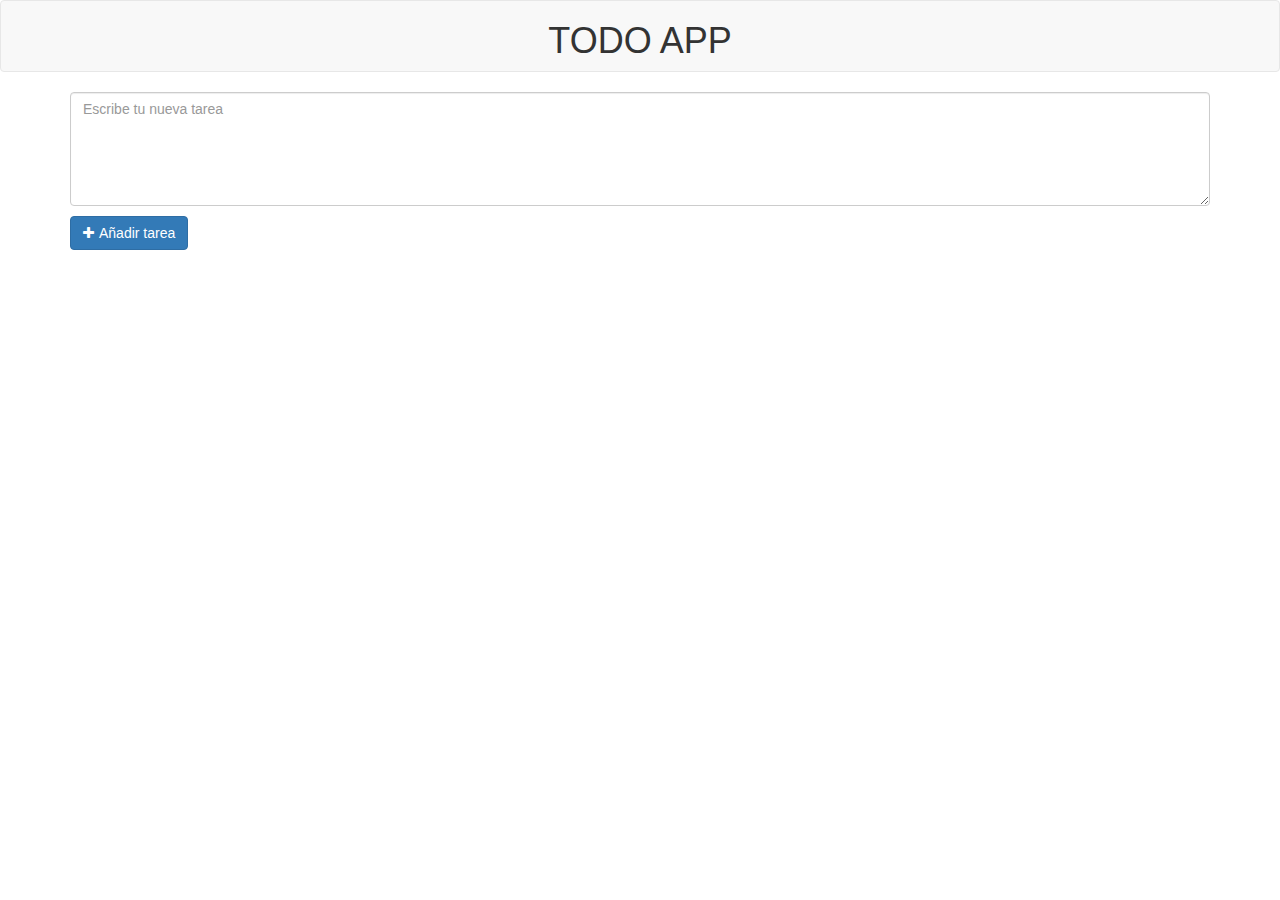
==== Twitter/index.html @ 0c43f307 "sin terminar" ====
<!DOCTYPE html>
<html>
	<head>
	  	<meta charset="UTF-8">
	  	<meta name="viewport" content="width=device-width, initial-scale=1.0, user-scalable=yes">
	  	<title>Twitter</title>
		<!-- <link rel="stylesheet" href="css/bootstrap.min.css"> -->
		<link rel="stylesheet" href="https://maxcdn.bootstrapcdn.com/bootstrap/3.3.6/css/bootstrap.min.css">
		<link rel="stylesheet" href="https://maxcdn.bootstrapcdn.com/font-awesome/4.6.1/css/font-awesome.min.css">
		<link rel="stylesheet" href="css/main.css">
	</head>
	<body>
	<header>
	  	<div class="navbar navbar-default container-fluid">
	  		<div class="row">
				<div class="col-xs-12 col-md-12">		   
				    <h1 class="text-center">TODO APP</h1>
				</div>
			</div>
		</div>
	</header>
	<section>
		<div class="container">
			<div class="row">
				<div class="col-xs-12 col-md-12">
					<!-- <textarea id="tarea" class="form-control" rows="5" id="comment" placeholder="Añade tu nueva tarea"></textarea>
					<button id="add" type="button" class="btn boton btn-primary" class="boton" id="btn-agregar" value="Agregar Tarea" onclick='buttonadd' ()>
						<span class="glyphicon glyphicon-plus"></span>Agregar texto
					</button>
					<div id="lista"></div> -->
					<textarea id="tarea" class="form-control" rows="5" id="comment" placeholder="Escribe tu nueva tarea"></textarea>
					<button id="add" type="button" class="btn btn-primary"><i class="fa fa-plus" aria-hidden="true"></i>Añadir tarea</button>
					<div id="lista">
				</div>
			</div>
		</div>
	</section>
	<script src="js/main.js"></script>
</body>
</html>
---- Twitter/css/main.css ----
/*#parrafo{
	width: 100%;
	height: 100%;
}

.btn-primary{
	border-radius: 8%;
	padding: 0.4em;
}

.glyphicon{
	font-size: 1.5em;
	font-weight: bold;
}

h1{
	padding: 10px;
}
*/
#add{
	margin: 10px 0;
}

.fa-plus{
	margin-right: 5px;
}

#lista ul{
	padding: 10px 0;
	list-style-type: none;
}

#lista ul li{
	background-color: #E0E0E0;
	margin: 5px 0;
	padding: 12px;
}

.remove{
	background-color: #E0E0E0;
	border:none;
	padding: 0 5px 5px;
	float:right;
}

.fa-trash-o{
	font-size: 16px;
}
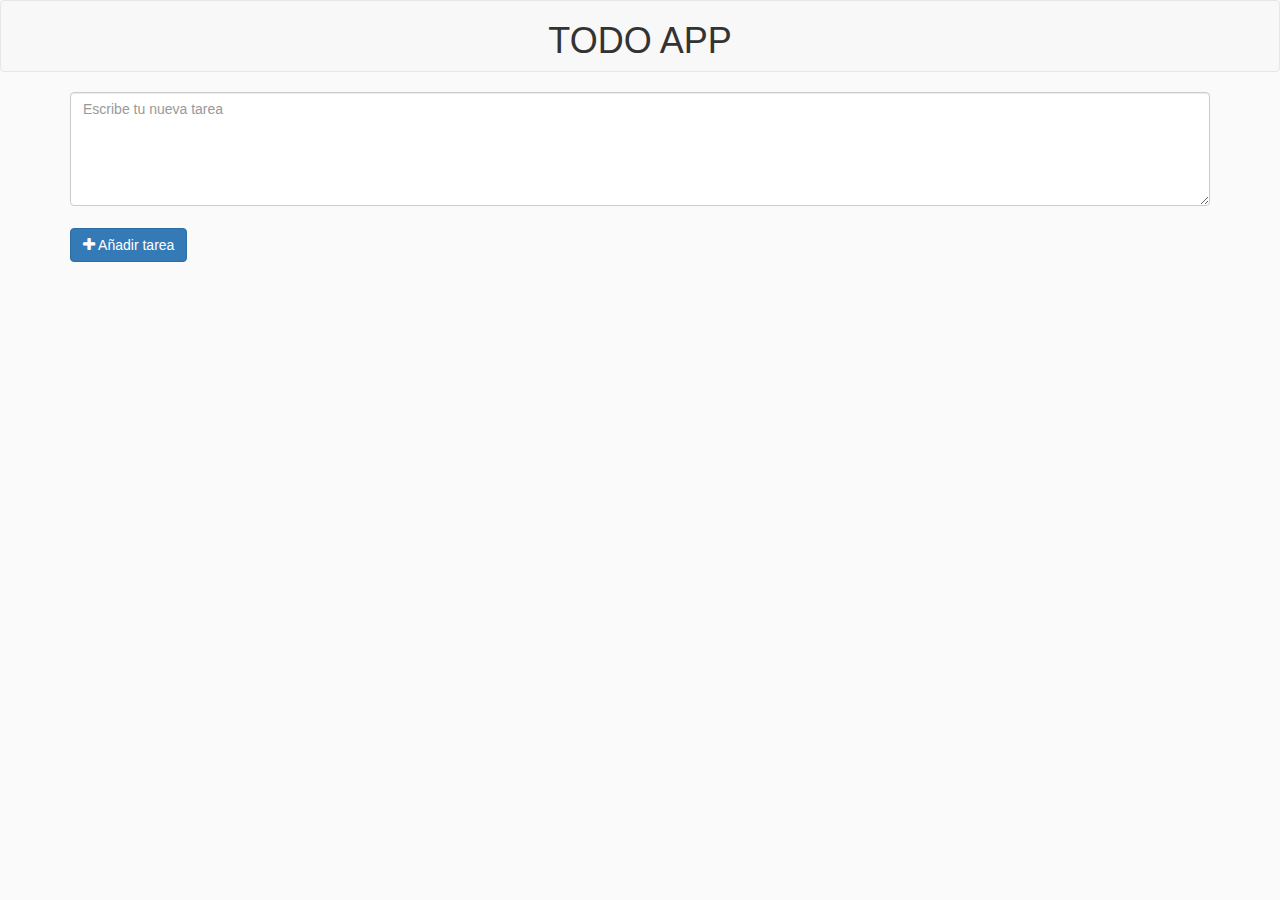
==== commit 46289d21: "twitter termiando" ====
--- a/Twitter/index.html
+++ b/Twitter/index.html
@@ -10,31 +10,38 @@
 		<link rel="stylesheet" href="css/main.css">
 	</head>
 	<body>
-	<header>
-	  	<div class="navbar navbar-default container-fluid">
-	  		<div class="row">
-				<div class="col-xs-12 col-md-12">		   
-				    <h1 class="text-center">TODO APP</h1>
+		<header>
+		  	<div class="navbar navbar-default container-fluid">
+		  		<div class="row">
+					<div class="col-xs-12 col-md-12">		   
+					    <h1 class="text-center">TODO APP</h1>
+					</div>
 				</div>
 			</div>
-		</div>
-	</header>
-	<section>
-		<div class="container">
-			<div class="row">
-				<div class="col-xs-12 col-md-12">
-					<!-- <textarea id="tarea" class="form-control" rows="5" id="comment" placeholder="Añade tu nueva tarea"></textarea>
-					<button id="add" type="button" class="btn boton btn-primary" class="boton" id="btn-agregar" value="Agregar Tarea" onclick='buttonadd' ()>
-						<span class="glyphicon glyphicon-plus"></span>Agregar texto
-					</button>
-					<div id="lista"></div> -->
-					<textarea id="tarea" class="form-control" rows="5" id="comment" placeholder="Escribe tu nueva tarea"></textarea>
-					<button id="add" type="button" class="btn btn-primary"><i class="fa fa-plus" aria-hidden="true"></i>Añadir tarea</button>
-					<div id="lista">
+		</header>
+		<section>
+			<div class="container">
+				<div class="row">
+					<div class="col-xs-12 col-md-12">
+						<!-- <textarea id="tarea" class="form-control" rows="5" id="comment" placeholder="Añade tu nueva tarea"></textarea>
+						<button id="add" type="button" class="btn boton btn-primary" class="boton" id="btn-agregar" value="Agregar Tarea" onclick='buttonadd' ()>
+							<span class="glyphicon glyphicon-plus"></span>Agregar texto
+						</button>
+						<div id="lista"></div> -->
+						<textarea class="error form-control" rows="5" id="tareaInput" placeholder="Escribe tu nueva tarea"></textarea>
+						<div>
+							<button id="btn-agregar" type="button" class="btn btn-primary" onclick="anadirTextoaChecklist()" value="Agregar">
+								<span class="fa fa-plus" aria-hidden="true"></span> Añadir tarea
+							</button>
+						</div>
+						
+						<div id="tareas">
+							<ul class="lista" id="lista"></ul>
+						</div>
+					</div>
 				</div>
 			</div>
-		</div>
-	</section>
-	<script src="js/main.js"></script>
-</body>
+		</section>
+		<script src="js/main.js"></script>
+	</body>
 </html>--- a/Twitter/css/main.css
+++ b/Twitter/css/main.css
@@ -1,48 +1,36 @@
-/*#parrafo{
-	width: 100%;
-	height: 100%;
+
+
+body {
+	background: #FAFAFA;
+	font-family: arial, helvetica, sans-serif;
+	font-size: 16px;
 }
 
-.btn-primary{
-	border-radius: 8%;
-	padding: 0.4em;
+.fa{
+	font-size: 1.1em
 }
 
-.glyphicon{
-	font-size: 1.5em;
-	font-weight: bold;
+button{
+	margin-top: 2%;
 }
 
-h1{
-	padding: 10px;
-}
-*/
-#add{
-	margin: 10px 0;
+li {
+	background-color: #ccced1;
+	width:	84%;
+	margin-left: 8%;
+	margin-top:1%;
+	list-style: none;
+	padding: 1% 2%;
 }
 
-.fa-plus{
-	margin-right: 5px;
+#tachado{
+	text-decoration: line-through;
 }
 
-#lista ul{
-	padding: 10px 0;
-	list-style-type: none;
+input{
+	
+	padding: 50% 70%;
 }
-
-#lista ul li{
-	background-color: #E0E0E0;
-	margin: 5px 0;
-	padding: 12px;
-}
-
-.remove{
-	background-color: #E0E0E0;
-	border:none;
-	padding: 0 5px 5px;
-	float:right;
-}
-
-.fa-trash-o{
-	font-size: 16px;
-}
+li button{
+	margin-left: 90%;
+}